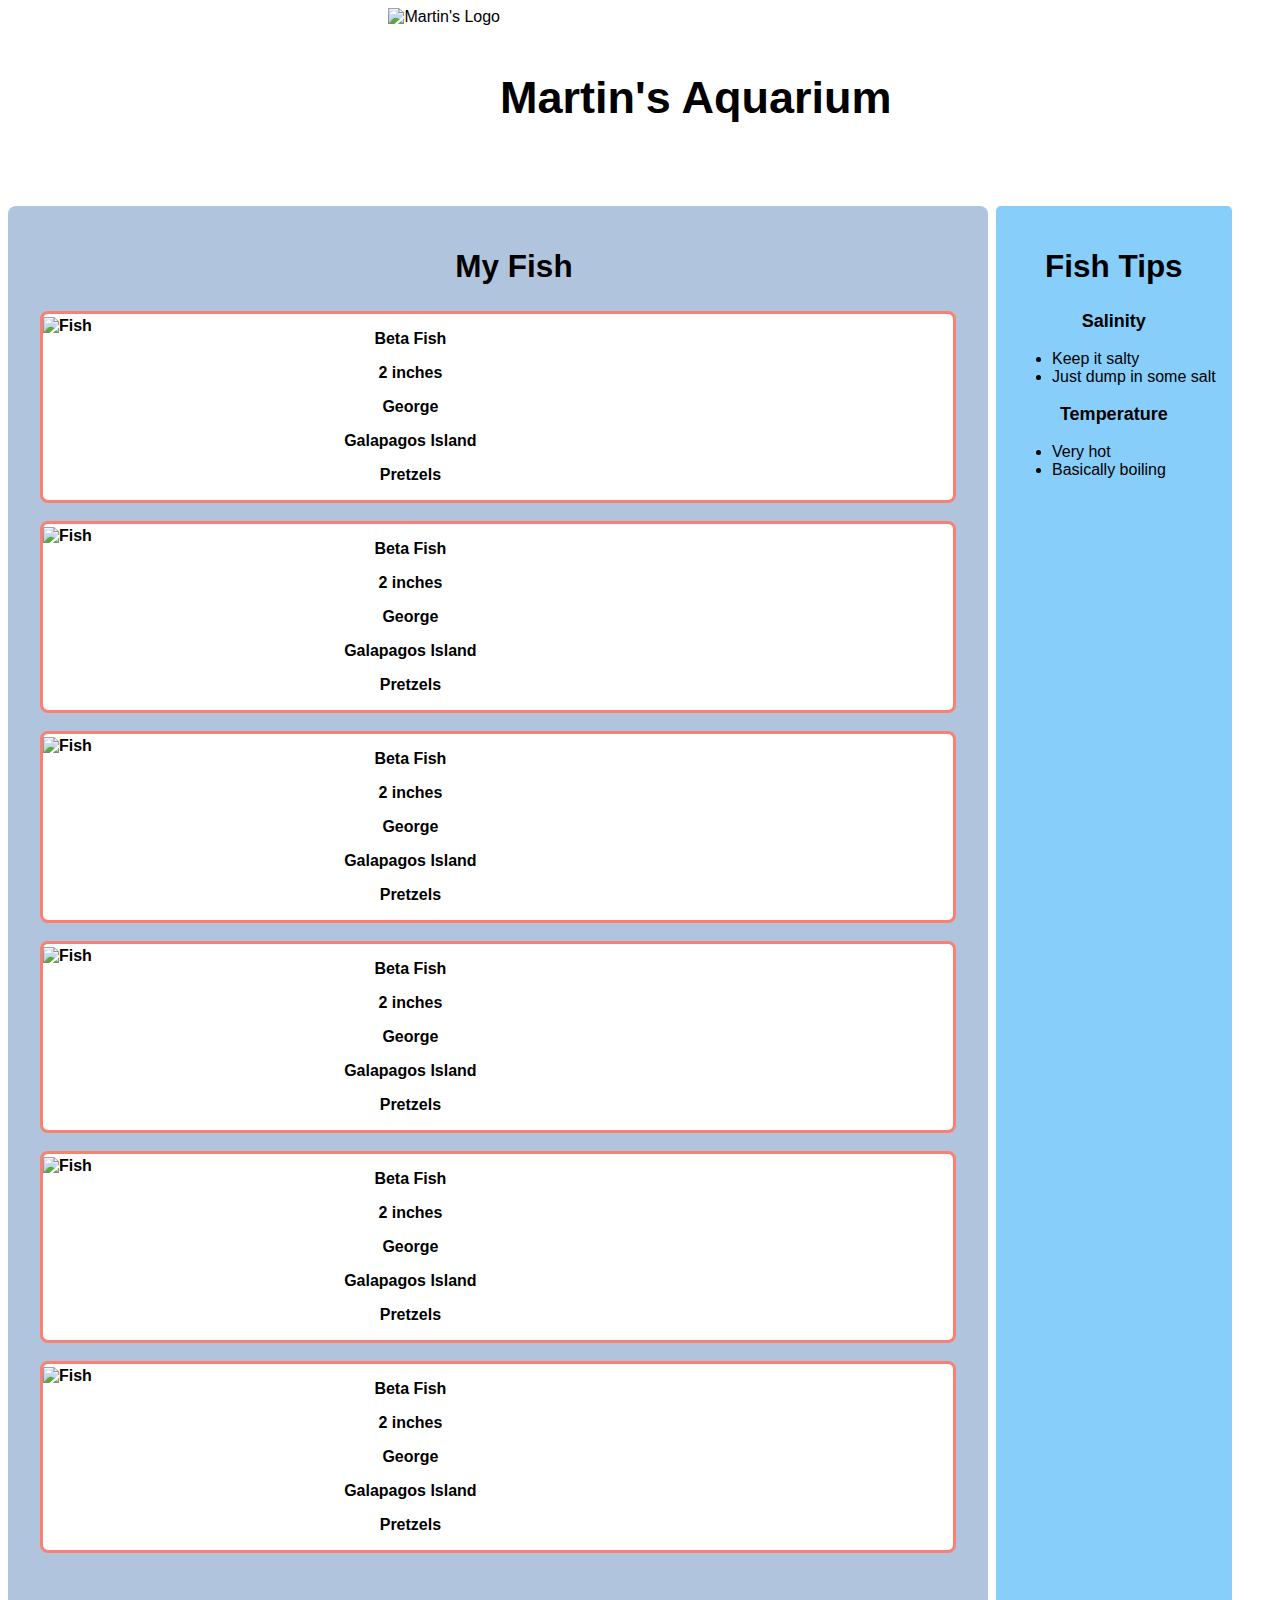
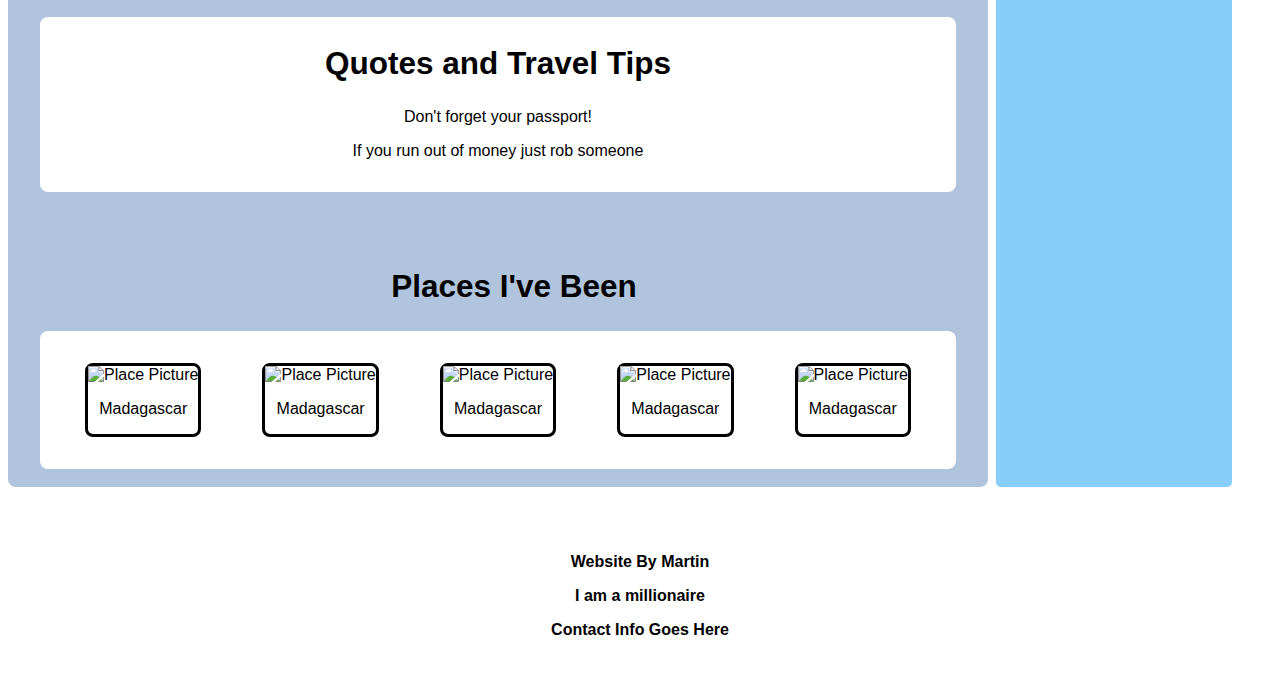
==== index.html @ e5d21054 "basic-styling" ====
<!-- 1. Multiple sections: one that lists the fish you currently own, and another one that lists all the places martin has visited to harvest the fish 

    2. An aside element on the right side of the page that explains the process of keeping the tank clean and water at the right salinity and temperature. 
    
    3. Future possiblity of a navigation  bar.

    4. A section right above the list of locations that lists travel tips for people who love to scuba and harvest fish. A list of all the out of the way places Martin has visited.

    5. The details of each fish should include the image, the species, its length, what you named the fish, where you harvested it, and what it eats. -->


    <!DOCTYPE html>
    <html lang="en">
      <head>
        <meta charset="UTF-8" />
        <meta name="viewport" content="width=device-width, initial-scale=1.0" />
        <title>Document</title>
        <link rel="stylesheet" type="text/css" href="styles/main.css" />
      </head>
      <body>
        <!--Page Header-->
        <header>
          <img
            src="https://st2.depositphotos.com/4398873/6568/v/600/depositphotos_65685441-stock-illustration-fish-logo-template.jpg"
            alt="Martin's Logo"
          />
          <h1>Martin's Aquarium</h1>
        </header>
        ​
        <!--Main Content Container-->
        <main class="container">
          <!--Column 1 -- Page Content-->
          <div class="main-content">
            <!--Fish List-->
            <article class="fish-list">
              <h2>My Fish</h2>
    
              <!--Fish Card-->
              <section class="fish-card">
                <img
                  class="fish-card__image"
                  src="https://static.hollywoodreporter.com/sites/default/files/2014/12/dory_a_l.jpg"
                  alt="Fish"
                />
                <div class="fish-card__text">
                  <p>Beta Fish</p>
                  <p>2 inches</p>
                  <p>George</p>
                  <p>Galapagos Island</p>
                  <p>Pretzels</p>
                </div>
              </section>
              ​
              <section class="fish-card">
                <img
                  class="fish-card__image"
                  src="https://static.hollywoodreporter.com/sites/default/files/2014/12/dory_a_l.jpg"
                  alt="Fish"
                />
                <div class="fish-card__text">
                  <p>Beta Fish</p>
                  <p>2 inches</p>
                  <p>George</p>
                  <p>Galapagos Island</p>
                  <p>Pretzels</p>
                </div>
              </section>
              ​
              <section class="fish-card">
                <img
                  class="fish-card__image"
                  src="https://static.hollywoodreporter.com/sites/default/files/2014/12/dory_a_l.jpg"
                  alt="Fish"
                />
                <div class="fish-card__text">
                  <p>Beta Fish</p>
                  <p>2 inches</p>
                  <p>George</p>
                  <p>Galapagos Island</p>
                  <p>Pretzels</p>
                </div>
              </section>
              ​
              <section class="fish-card">
                <img
                  class="fish-card__image"
                  src="https://static.hollywoodreporter.com/sites/default/files/2014/12/dory_a_l.jpg"
                  alt="Fish"
                />
                <div class="fish-card__text">
                  <p>Beta Fish</p>
                  <p>2 inches</p>
                  <p>George</p>
                  <p>Galapagos Island</p>
                  <p>Pretzels</p>
                </div>
              </section>
              ​
              <section class="fish-card">
                <img
                  class="fish-card__image"
                  src="https://static.hollywoodreporter.com/sites/default/files/2014/12/dory_a_l.jpg"
                  alt="Fish"
                />
                <div class="fish-card__text">
                  <p>Beta Fish</p>
                  <p>2 inches</p>
                  <p>George</p>
                  <p>Galapagos Island</p>
                  <p>Pretzels</p>
                </div>
              </section>
              ​
              <section class="fish-card">
                <img
                  class="fish-card__image"
                  src="https://static.hollywoodreporter.com/sites/default/files/2014/12/dory_a_l.jpg"
                  alt="Fish"
                />
                <div class="fish-card__text">
                  <p>Beta Fish</p>
                  <p>2 inches</p>
                  <p>George</p>
                  <p>Galapagos Island</p>
                  <p>Pretzels</p>
                </div>
              </section>
            </article>
    
            <!--Quotes Component-->
            <article class="quotes">
              <h2>Quotes and Travel Tips</h2>
              <blockquote class="quotes-text">Don't forget your passport!</blockquote>
              <blockquote class="quotes-text">If you run out of money just rob someone</blockquote>
            </article>
            ​
            <!--Locations List Component-->
            <article>
              <!--Location Card-->
              <h2>Places I've Been</h2>
              <div class="container location-list">
                <!--Location Card-->
                <section class="location-card">
                  <img
                    src="https://www.telegraph.co.uk/content/dam/Travel/2017/june/madagascar-miavana.jpg"
                    alt="Place Picture"
                  />
                  <p>Madagascar</p>
                </section>
    
                <section class="location-card">
                  <img
                    src="https://www.telegraph.co.uk/content/dam/Travel/2017/june/madagascar-miavana.jpg"
                    alt="Place Picture"
                  />
                  <p>Madagascar</p>
                </section>
    
                <section class="location-card">
                  <img
                    src="https://www.telegraph.co.uk/content/dam/Travel/2017/june/madagascar-miavana.jpg"
                    alt="Place Picture"
                  />
                  <p>Madagascar</p>
                </section>
    
                <section class="location-card">
                  <img
                    src="https://www.telegraph.co.uk/content/dam/Travel/2017/june/madagascar-miavana.jpg"
                    alt="Place Picture"
                  />
                  <p>Madagascar</p>
                </section>
    
                <section class="location-card">
                  <img
                    src="https://www.telegraph.co.uk/content/dam/Travel/2017/june/madagascar-miavana.jpg"
                    alt="Place Picture"
                  />
                  <p>Madagascar</p>
                </section>
    
              </div>
            </article>
            ​
          </div>
    
          <!--Column 2 -- Side Bar with fish tips-->
          <aside>
            <h2>Fish Tips</h2>
            <h3>Salinity</h3>
            <ul>
              <li>Keep it salty</li>
              <li>Just dump in some salt</li>
            </ul>
            <h3>Temperature</h3>
            <ul>
              <li>Very hot</li>
              <li>Basically boiling</li>
            </ul>
          </aside>
    
          ​
        </main>
        ​ ​
        <footer>
          <p>Website By Martin</p>
          <p>I am a millionaire</p>
          <p>Contact Info Goes Here</p>
        </footer>
        ​ ​ ​ ​
      </body>
    </html>
---- styles/main.css ----
/* Default Page Styling */

* {
    font-family: Helvetica, Arial, sans-serif;
  }
  
  img {
    height: 20vh;
  }

  h1 {
      font-size: 5vh;
  }
  
  h2 {
    text-align: center;
    font-size: 3.5vh;
  }

  h3 {
      font-size: 2vh;
      text-align: center;
  }
  
  header {
    display: flex;
    align-items: center;
    justify-content: center;
  }
  
  .container {
    display: flex;
  }
  
  .main-content {
    padding-left: 2em;
    padding-top: 1em;
    width: 75%;
    background-color: lightsteelblue;
    border-radius: .5em;
  }
  
  aside {
    background-color: lightskyblue;
    padding: 1em;
    margin-left: .5em;
    border-radius: .3em;
  }
  
  .fish-card {
    display: flex;
    align-items: center;
    border: .2em solid salmon;
    background-color: white;
    border-radius: .5em;
    margin-right: 2em;
    font-weight: bold;
  }
  
  .fish-card__text {
    width: 70%;
    text-align: center;
  }

  .quotes {
      background-color: white;
      margin-right: 2em;
      border-radius: .5em;
      margin-top: 4em;
      margin-bottom: 2em;
      padding: .1em;
      padding-bottom: 1em;
  }

  .quotes-text {
      text-align: center;
  }
  
  .location-list {
    flex-wrap: wrap;
    justify-content: space-evenly;
    text-align: center;
    background-color: white;
    margin-right: 2em;
    padding-top: 1em;
    padding-bottom: 1em;
    border-radius: .5em;
  }
  
  .location-card {
    border: .2em solid black;
    margin: 1em;
    border-radius: .5em;
  }

  footer {
      text-align: center;
      font-weight: bold;
      margin-top: 3em;
      margin-bottom: 2em;
  }


  
  /* .location-card img {
  } */
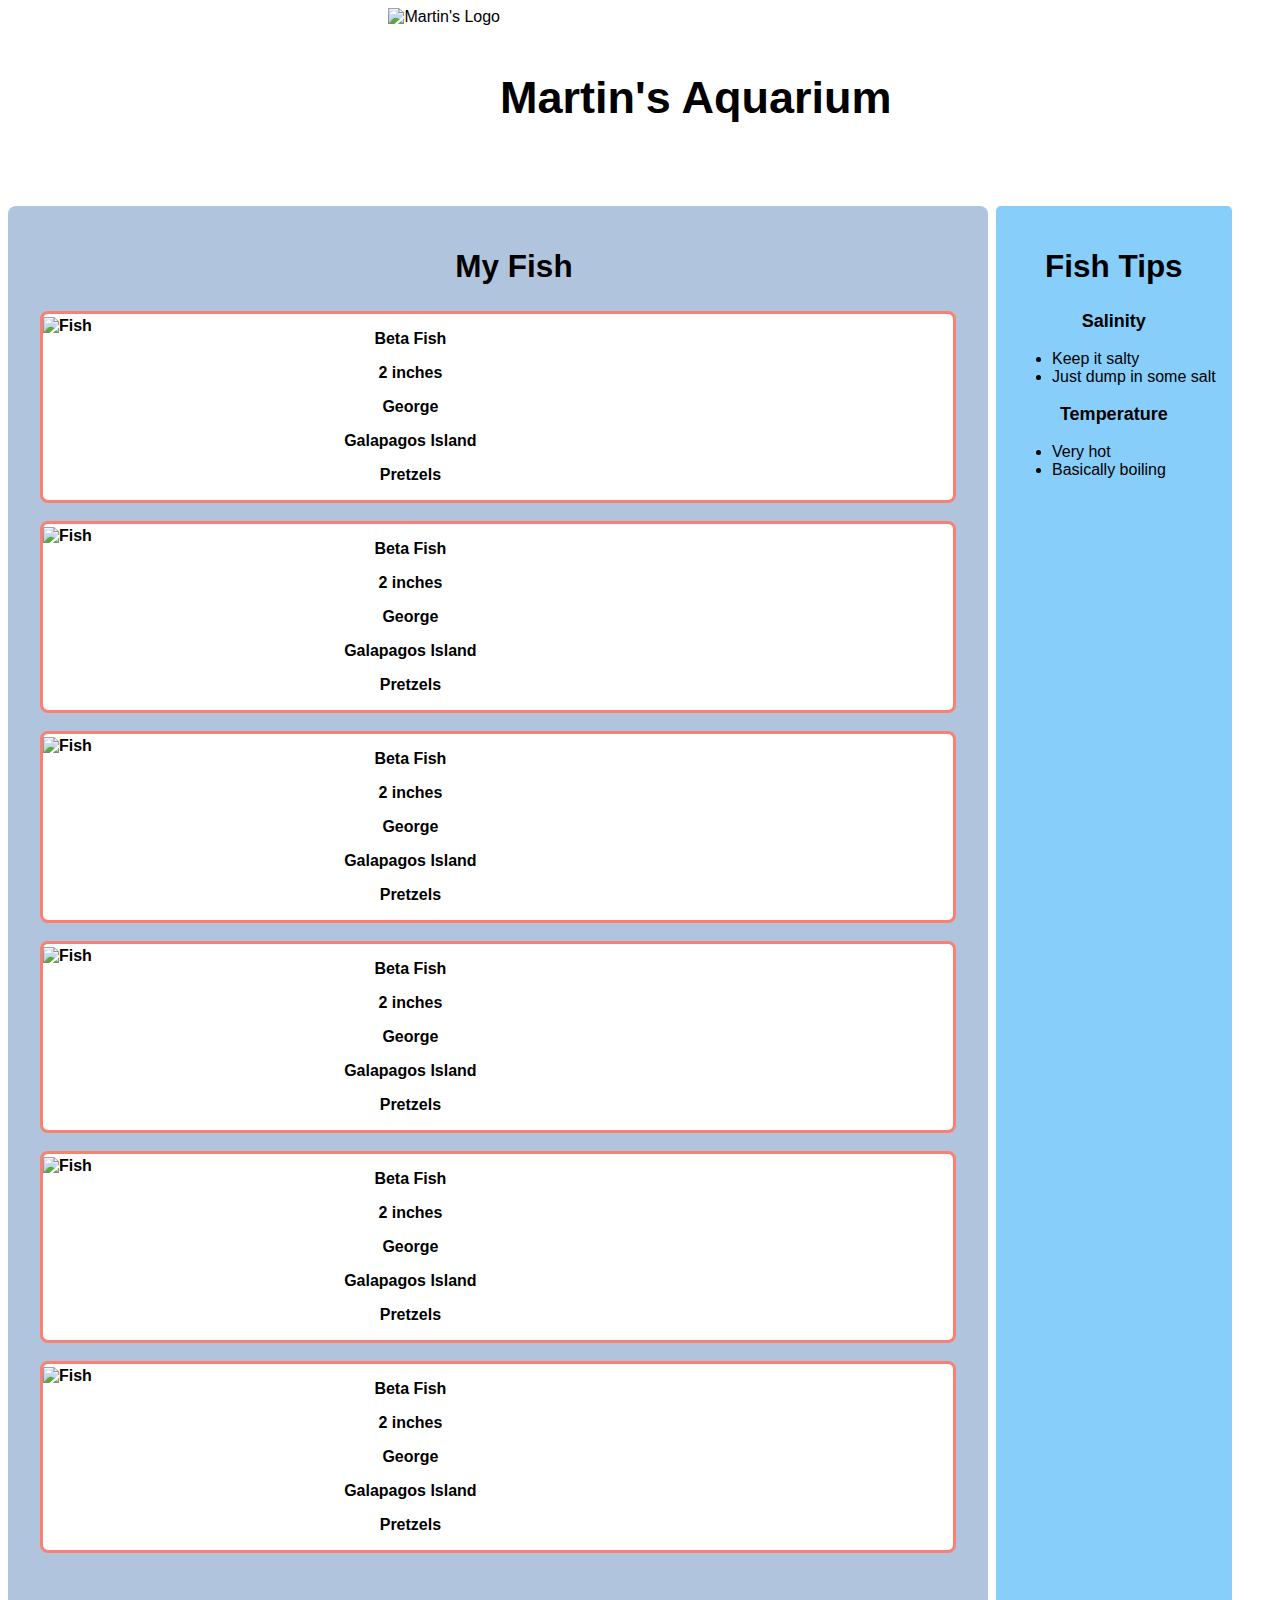
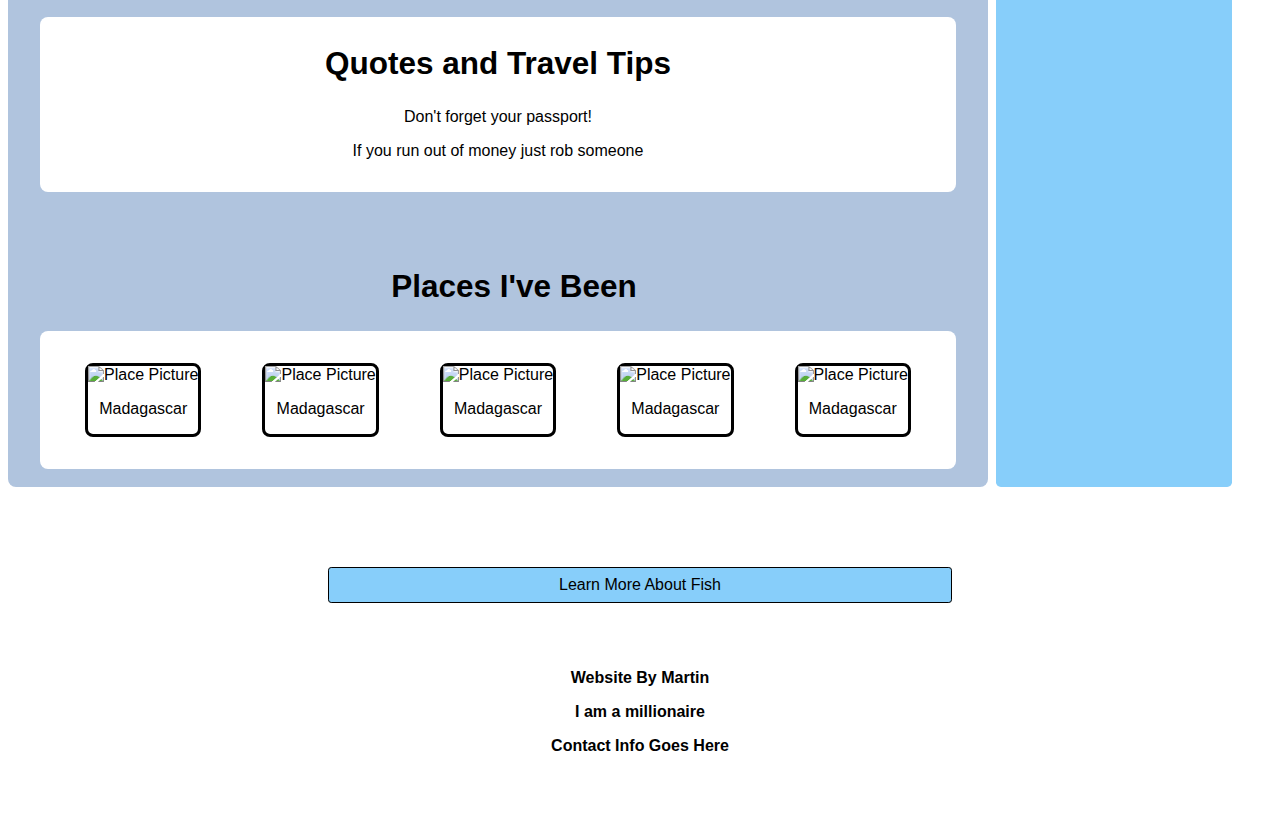
==== commit 8eab4d3a: "Added a button" ====
--- a/index.html
+++ b/index.html
@@ -202,11 +202,15 @@
     
           ​
         </main>
+
+        <!--Button-->
+
+        <a href="https://bit.ly/3ojofJq" class=button>Learn More About Fish</a>
         ​ ​
         <footer>
-          <p>Website By Martin</p>
-          <p>I am a millionaire</p>
-          <p>Contact Info Goes Here</p>
+            <p>Website By Martin</p>
+            <p>I am a millionaire</p>
+            <p>Contact Info Goes Here</p>
         </footer>
         ​ ​ ​ ​
       </body>
--- a/styles/main.css
+++ b/styles/main.css
@@ -100,6 +100,22 @@
       margin-bottom: 2em;
   }
 
+  .button {
+      display: flex;
+      justify-content: center;
+      margin-right: 20em;
+      margin-left: 20em;
+      margin-top: 5em;
+      border: 1px solid black;
+      padding: .5em;
+      border-radius: .2em;
+      text-decoration: none;
+      color: black;
+      background-color: lightskyblue;
+  }
+
+ 
+
 
   
   /* .location-card img {
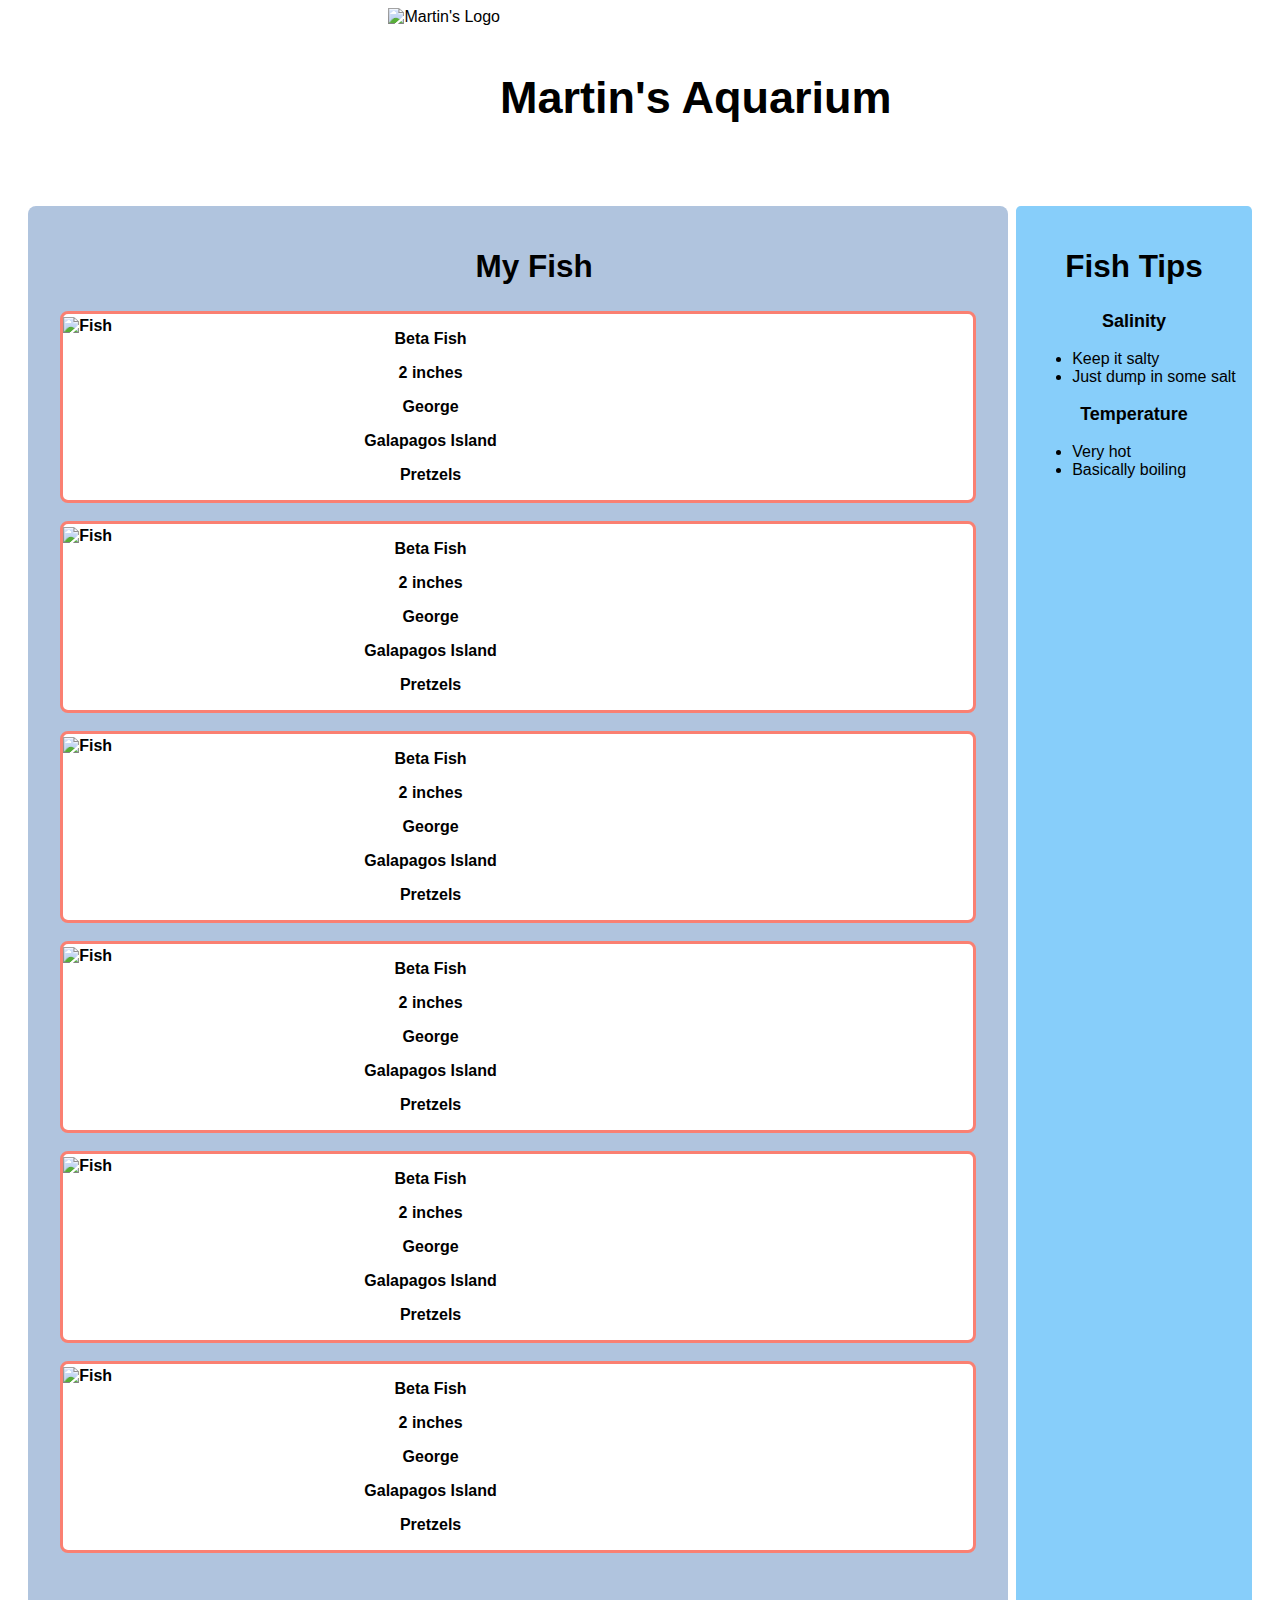
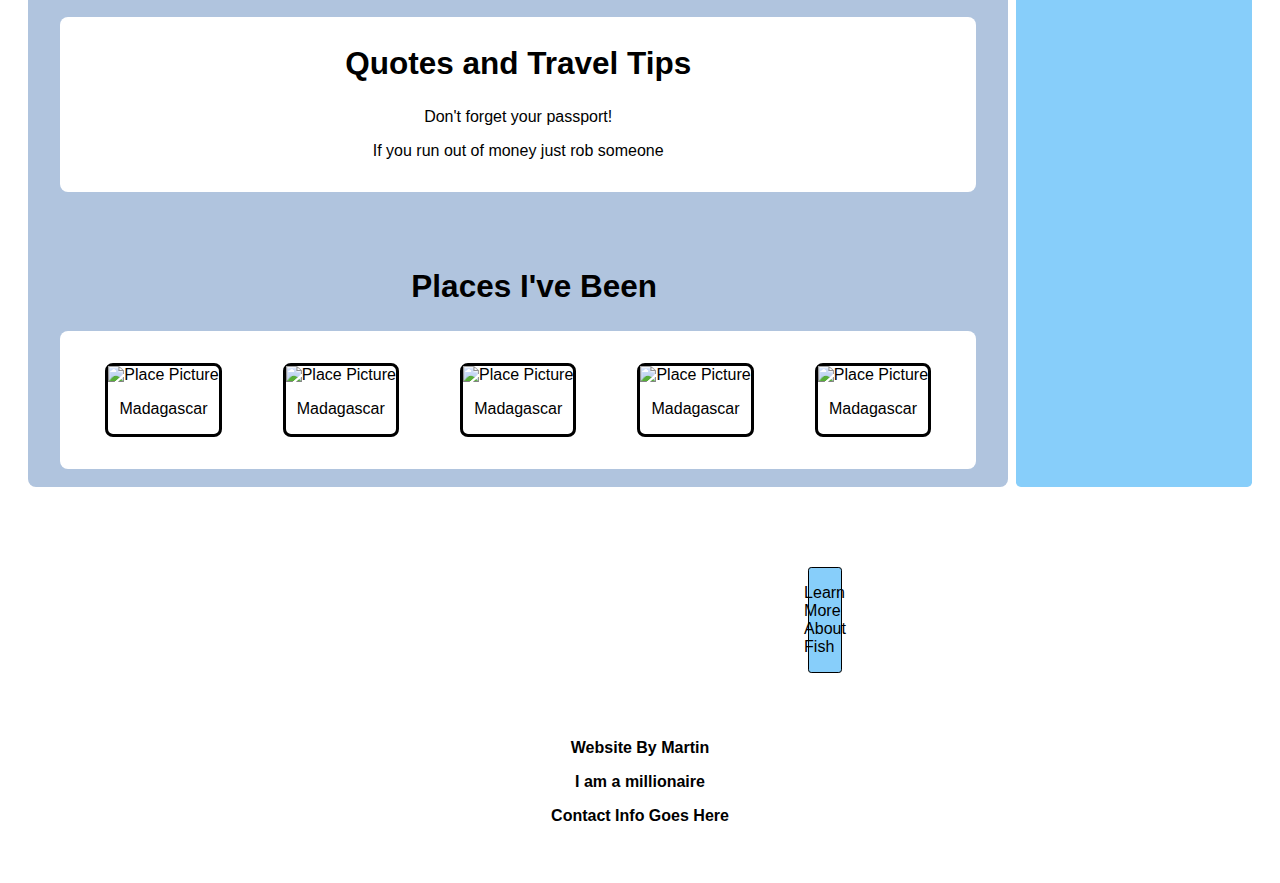
==== commit 839a401c: "Added fish array of objects" ====
--- a/index.html
+++ b/index.html
@@ -212,7 +212,9 @@
             <p>I am a millionaire</p>
             <p>Contact Info Goes Here</p>
         </footer>
-        ​ ​ ​ ​
+        ​ ​ ​ 
+
+        <script type="module" src="scripts/FishDataProvider.js"></script>
       </body>
     </html>
 
--- a/styles/main.css
+++ b/styles/main.css
@@ -30,6 +30,7 @@
   
   .container {
     display: flex;
+    justify-content: center;
   }
   
   .main-content {
@@ -103,11 +104,11 @@
   .button {
       display: flex;
       justify-content: center;
-      margin-right: 20em;
-      margin-left: 20em;
+      margin-right: 50em;
+      margin-left: 50em;
       margin-top: 5em;
       border: 1px solid black;
-      padding: .5em;
+      padding: 1em;
       border-radius: .2em;
       text-decoration: none;
       color: black;
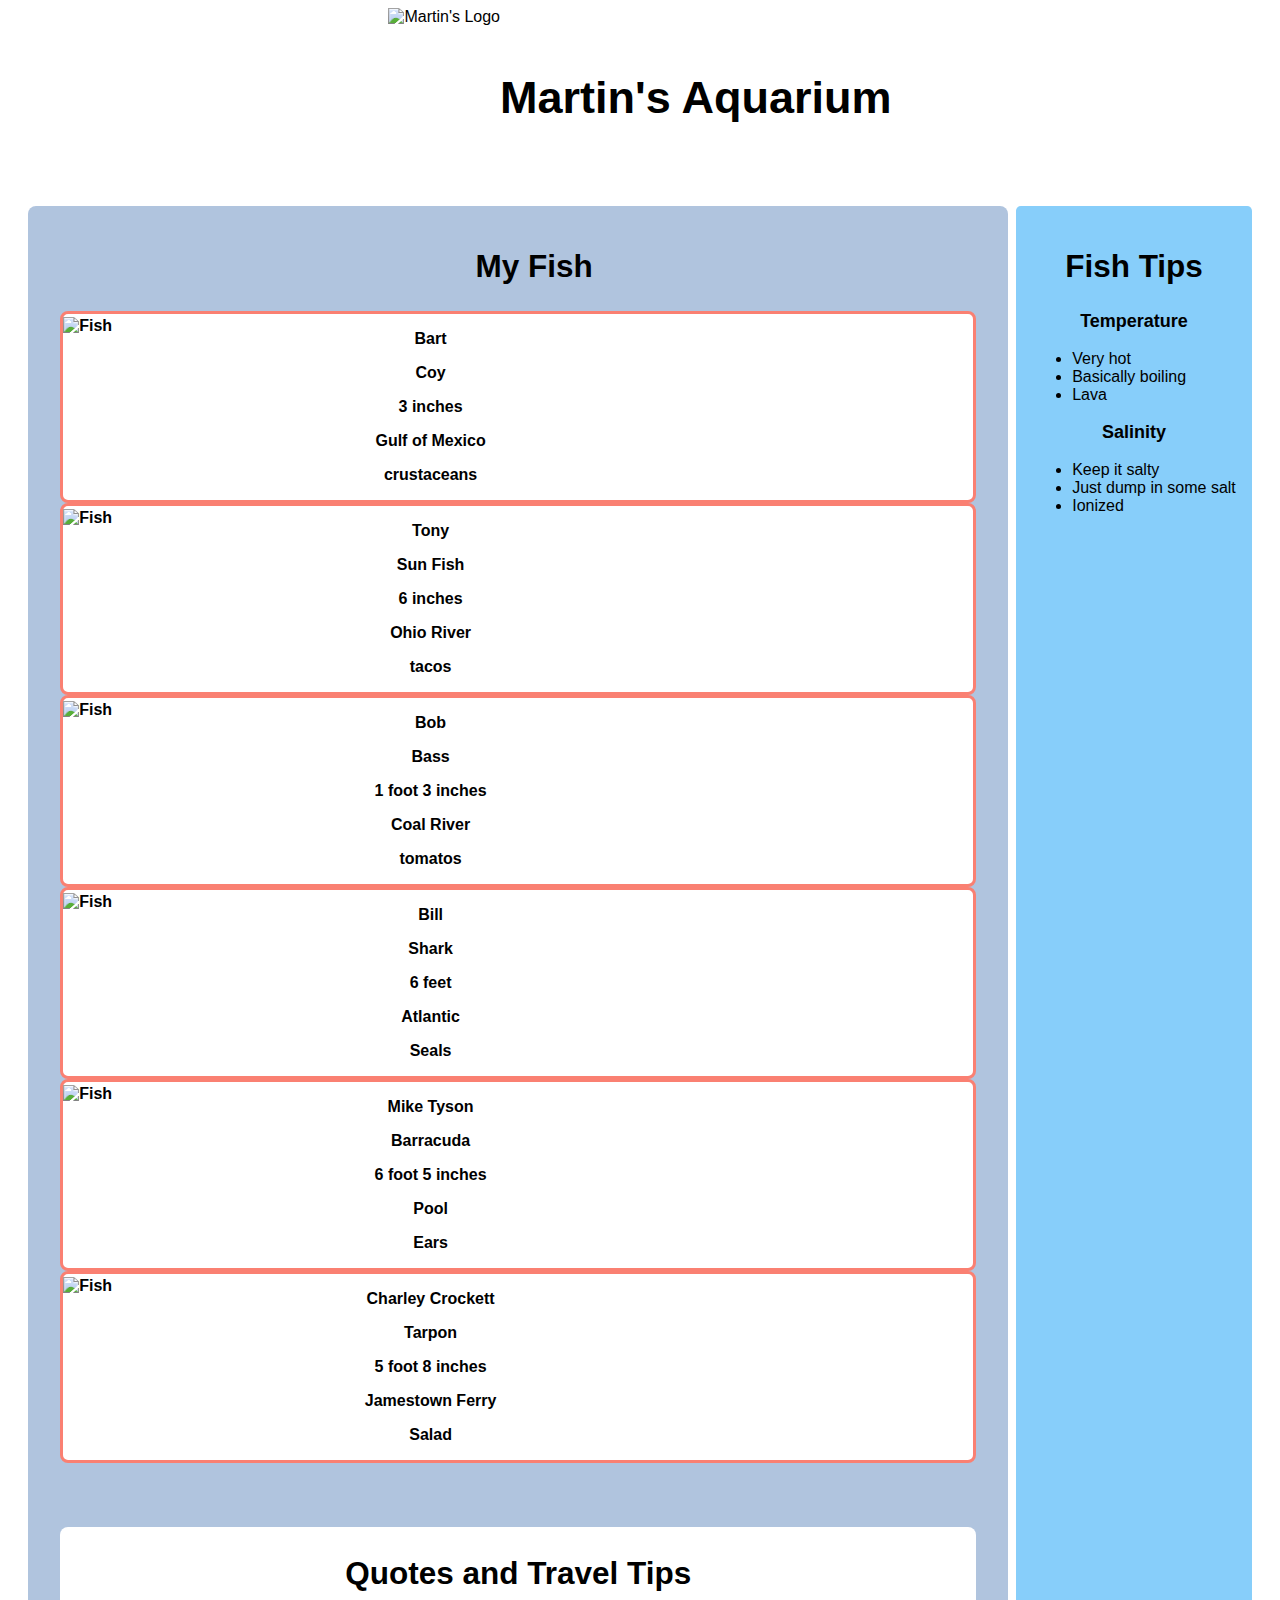
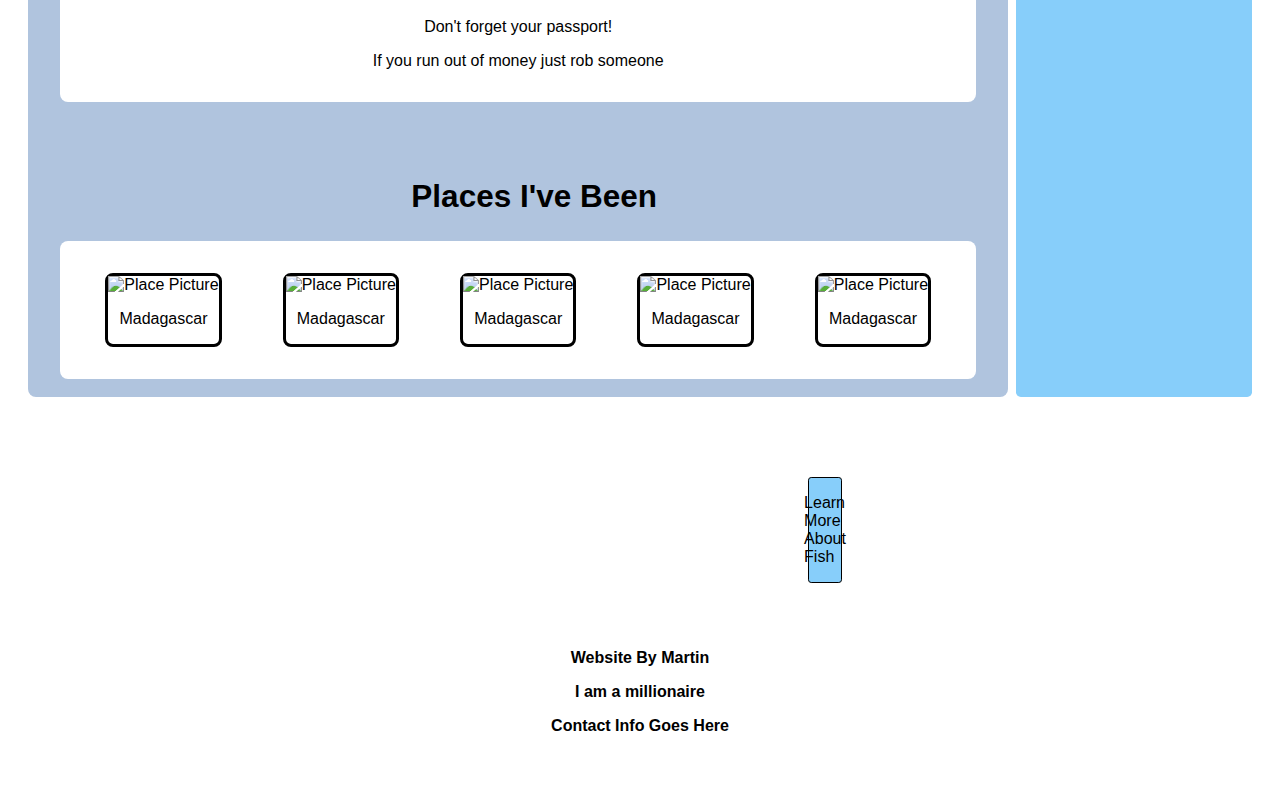
==== commit 062c585a: "Made sidebar with modules" ====
--- a/index.html
+++ b/index.html
@@ -32,99 +32,8 @@
           <!--Column 1 -- Page Content-->
           <div class="main-content">
             <!--Fish List-->
-            <article class="fish-list">
-              <h2>My Fish</h2>
-    
-              <!--Fish Card-->
-              <section class="fish-card">
-                <img
-                  class="fish-card__image"
-                  src="https://static.hollywoodreporter.com/sites/default/files/2014/12/dory_a_l.jpg"
-                  alt="Fish"
-                />
-                <div class="fish-card__text">
-                  <p>Beta Fish</p>
-                  <p>2 inches</p>
-                  <p>George</p>
-                  <p>Galapagos Island</p>
-                  <p>Pretzels</p>
-                </div>
-              </section>
-              ​
-              <section class="fish-card">
-                <img
-                  class="fish-card__image"
-                  src="https://static.hollywoodreporter.com/sites/default/files/2014/12/dory_a_l.jpg"
-                  alt="Fish"
-                />
-                <div class="fish-card__text">
-                  <p>Beta Fish</p>
-                  <p>2 inches</p>
-                  <p>George</p>
-                  <p>Galapagos Island</p>
-                  <p>Pretzels</p>
-                </div>
-              </section>
-              ​
-              <section class="fish-card">
-                <img
-                  class="fish-card__image"
-                  src="https://static.hollywoodreporter.com/sites/default/files/2014/12/dory_a_l.jpg"
-                  alt="Fish"
-                />
-                <div class="fish-card__text">
-                  <p>Beta Fish</p>
-                  <p>2 inches</p>
-                  <p>George</p>
-                  <p>Galapagos Island</p>
-                  <p>Pretzels</p>
-                </div>
-              </section>
-              ​
-              <section class="fish-card">
-                <img
-                  class="fish-card__image"
-                  src="https://static.hollywoodreporter.com/sites/default/files/2014/12/dory_a_l.jpg"
-                  alt="Fish"
-                />
-                <div class="fish-card__text">
-                  <p>Beta Fish</p>
-                  <p>2 inches</p>
-                  <p>George</p>
-                  <p>Galapagos Island</p>
-                  <p>Pretzels</p>
-                </div>
-              </section>
-              ​
-              <section class="fish-card">
-                <img
-                  class="fish-card__image"
-                  src="https://static.hollywoodreporter.com/sites/default/files/2014/12/dory_a_l.jpg"
-                  alt="Fish"
-                />
-                <div class="fish-card__text">
-                  <p>Beta Fish</p>
-                  <p>2 inches</p>
-                  <p>George</p>
-                  <p>Galapagos Island</p>
-                  <p>Pretzels</p>
-                </div>
-              </section>
-              ​
-              <section class="fish-card">
-                <img
-                  class="fish-card__image"
-                  src="https://static.hollywoodreporter.com/sites/default/files/2014/12/dory_a_l.jpg"
-                  alt="Fish"
-                />
-                <div class="fish-card__text">
-                  <p>Beta Fish</p>
-                  <p>2 inches</p>
-                  <p>George</p>
-                  <p>Galapagos Island</p>
-                  <p>Pretzels</p>
-                </div>
-              </section>
+            <article id ="fish-list">
+
             </article>
     
             <!--Quotes Component-->
@@ -186,18 +95,8 @@
           </div>
     
           <!--Column 2 -- Side Bar with fish tips-->
-          <aside>
-            <h2>Fish Tips</h2>
-            <h3>Salinity</h3>
-            <ul>
-              <li>Keep it salty</li>
-              <li>Just dump in some salt</li>
-            </ul>
-            <h3>Temperature</h3>
-            <ul>
-              <li>Very hot</li>
-              <li>Basically boiling</li>
-            </ul>
+          <aside id="tip-list">
+
           </aside>
     
           ​
@@ -214,7 +113,8 @@
         </footer>
         ​ ​ ​ 
 
-        <script type="module" src="scripts/FishDataProvider.js"></script>
+      
+        <script type="module" src="scripts/main.js"></script>
       </body>
     </html>
 
--- a/styles/main.css
+++ b/styles/main.css
@@ -115,6 +115,8 @@
       background-color: lightskyblue;
   }
 
+  
+
  
 
 
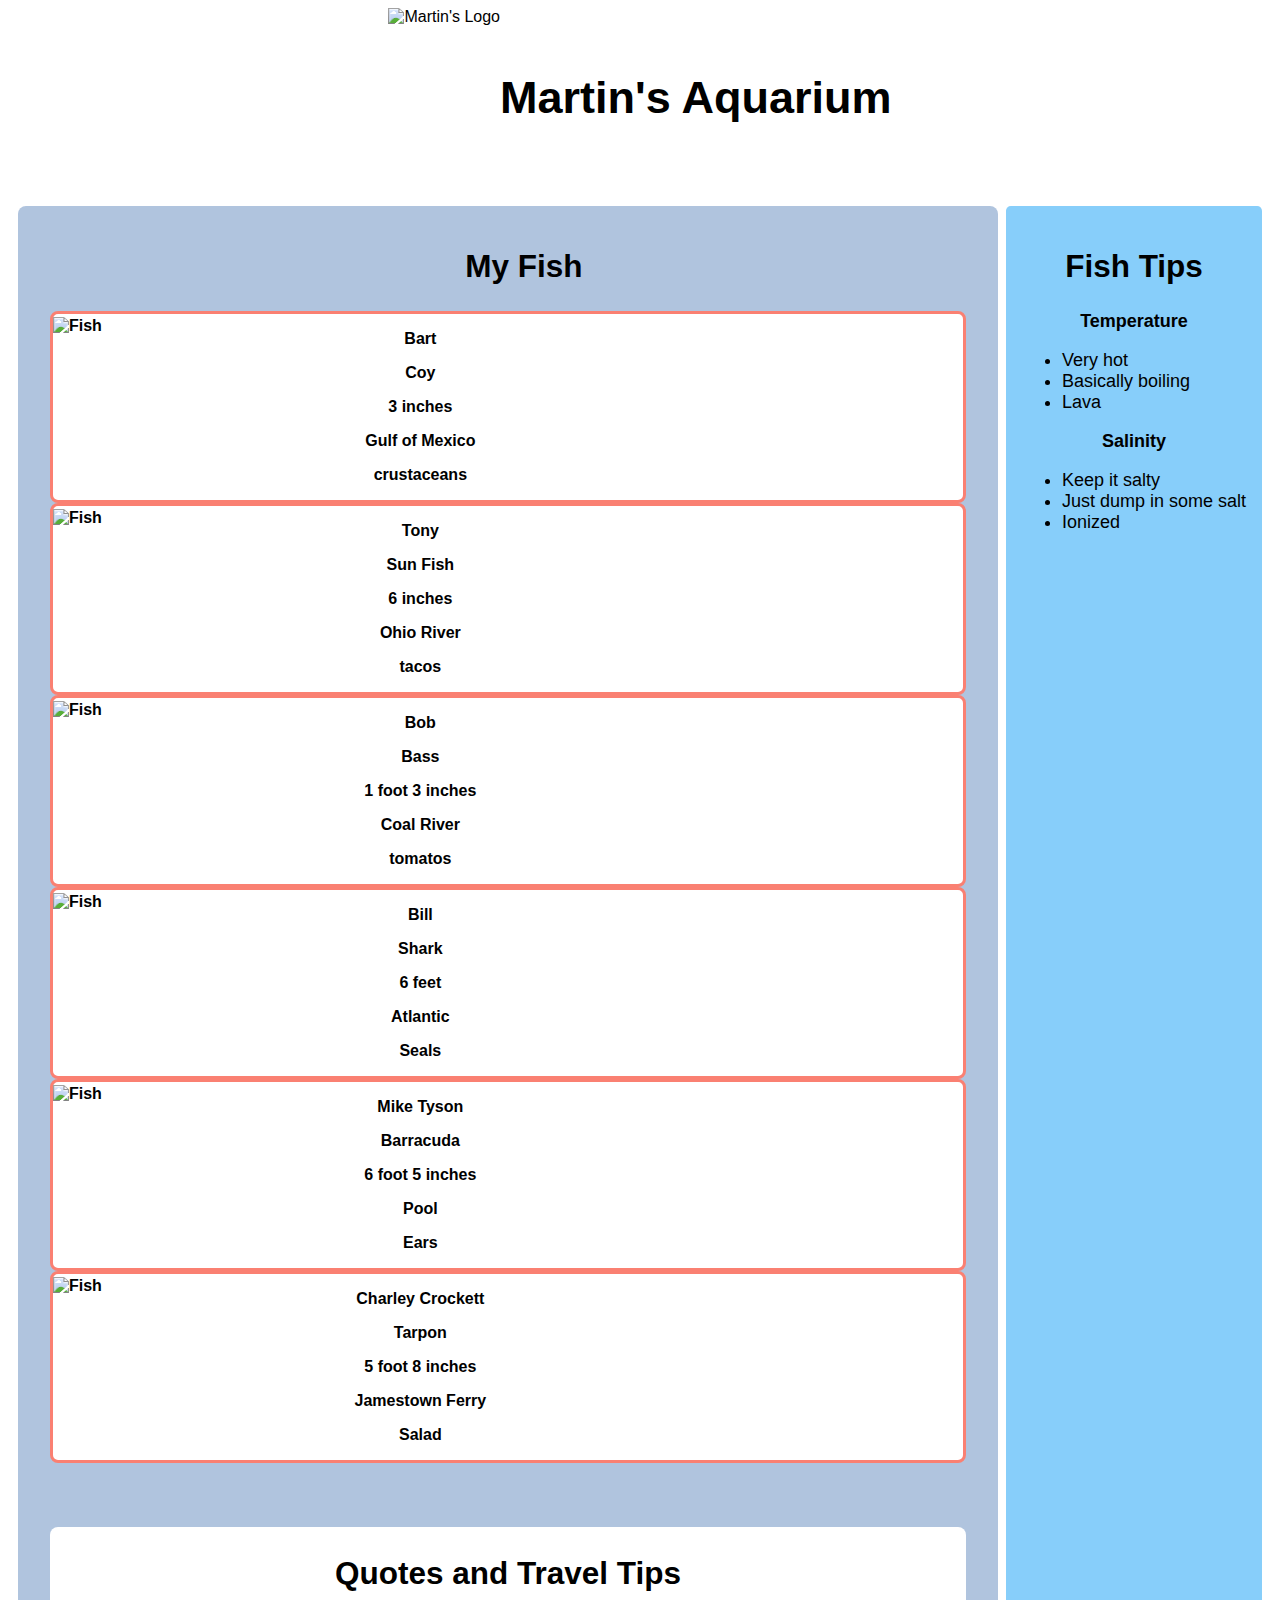
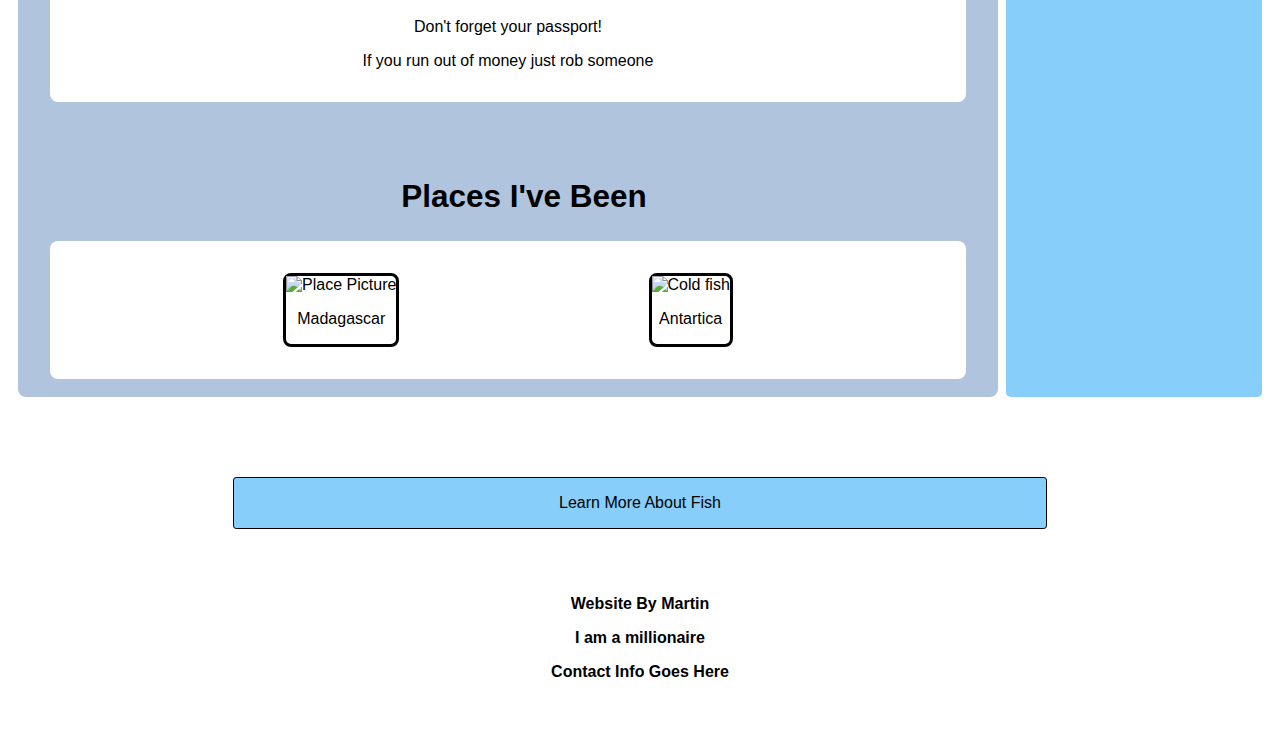
==== commit 31c6d27f: "Added location cards using modules" ====
--- a/index.html
+++ b/index.html
@@ -32,8 +32,7 @@
           <!--Column 1 -- Page Content-->
           <div class="main-content">
             <!--Fish List-->
-            <article id ="fish-list">
-
+            <article id="fish-list">
             </article>
     
             <!--Quotes Component-->
@@ -44,52 +43,7 @@
             </article>
             ​
             <!--Locations List Component-->
-            <article>
-              <!--Location Card-->
-              <h2>Places I've Been</h2>
-              <div class="container location-list">
-                <!--Location Card-->
-                <section class="location-card">
-                  <img
-                    src="https://www.telegraph.co.uk/content/dam/Travel/2017/june/madagascar-miavana.jpg"
-                    alt="Place Picture"
-                  />
-                  <p>Madagascar</p>
-                </section>
-    
-                <section class="location-card">
-                  <img
-                    src="https://www.telegraph.co.uk/content/dam/Travel/2017/june/madagascar-miavana.jpg"
-                    alt="Place Picture"
-                  />
-                  <p>Madagascar</p>
-                </section>
-    
-                <section class="location-card">
-                  <img
-                    src="https://www.telegraph.co.uk/content/dam/Travel/2017/june/madagascar-miavana.jpg"
-                    alt="Place Picture"
-                  />
-                  <p>Madagascar</p>
-                </section>
-    
-                <section class="location-card">
-                  <img
-                    src="https://www.telegraph.co.uk/content/dam/Travel/2017/june/madagascar-miavana.jpg"
-                    alt="Place Picture"
-                  />
-                  <p>Madagascar</p>
-                </section>
-    
-                <section class="location-card">
-                  <img
-                    src="https://www.telegraph.co.uk/content/dam/Travel/2017/june/madagascar-miavana.jpg"
-                    alt="Place Picture"
-                  />
-                  <p>Madagascar</p>
-                </section>
-    
-              </div>
+            <article id="location-list">
             </article>
             ​
           </div>
--- a/styles/main.css
+++ b/styles/main.css
@@ -104,8 +104,8 @@
   .button {
       display: flex;
       justify-content: center;
-      margin-right: 50em;
-      margin-left: 50em;
+      margin-right: 25vh;
+      margin-left: 25vh;
       margin-top: 5em;
       border: 1px solid black;
       padding: 1em;
@@ -115,6 +115,11 @@
       background-color: lightskyblue;
   }
 
+  .tip-container {
+       font-size: 2vh;
+  }
+
+  
   
 
  
